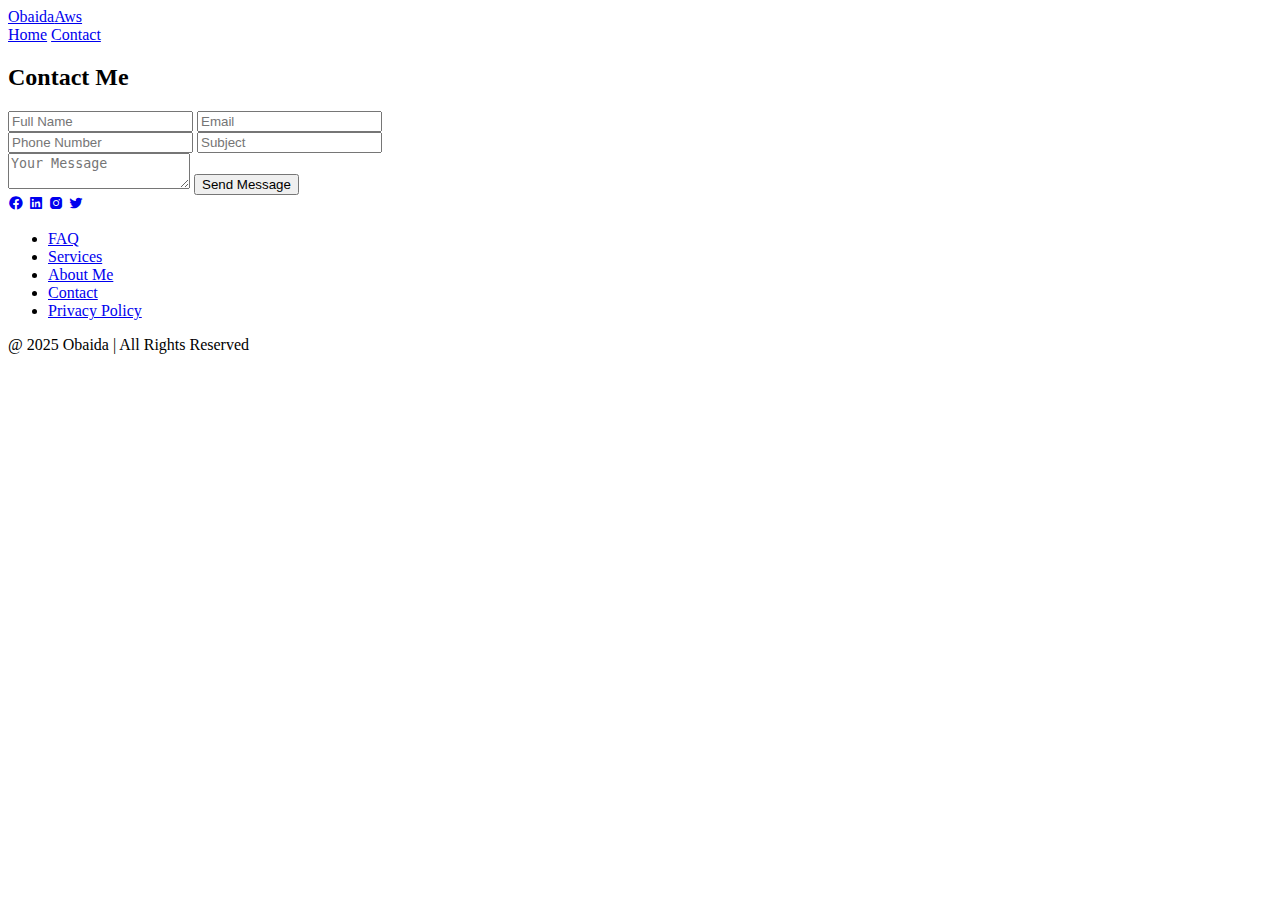
==== pages/contact.html @ 1243f91c "Complete home page & Create Contact page" ====
<!DOCTYPE html>
<html lang="en">
<head>
    <meta charset="UTF-8">
    <meta name="viewport" content="width=device-width, initial-scale=1.0">
    <title>Obaida's Portfolio</title>
    <link rel="stylesheet" href="../css/general.css">
    <link rel="stylesheet" href="../css/contact.css">
 
    <link href='https://unpkg.com/boxicons@2.1.4/css/boxicons.min.css' rel='stylesheet'>

</head>
<body>
   <header class="header">
    <a href="#" class="logo"><span>Obaida</span>Aws</a>
    <nav class="navbar">
        <a href="../index.html">Home</a>
        <a href="#" class="active">Contact</a>
       

    </nav>
    
   </header>

   <section class="contact-form">
    <h2 class="contact-me">Contact <span>Me</span></h2>
    <form action="#">
        <div class="input-box">
            <input type="text" placeholder="Full Name">
            <input type="email" placeholder="Email">
        </div>

        <div class="input-box">
            <input type="number" placeholder="Phone Number">
            <input type="text" placeholder="Subject">
        </div>

        <textarea name="" id="" placeholder="Your Message"></textarea>
        <input type="submit" value="Send Message" class="btn-1">
    </form>
   </section>


   
   <footer class="footer">
    <div class="social">
        <a href="#"><i class='bx bxl-facebook-circle'></i></a>
        <a href="#"><i class='bx bxl-linkedin-square' ></i></a>
        <a href="#"><i class='bx bxl-instagram-alt' ></i></a>
        <a href="#"><i class='bx bxl-twitter' ></i></a>
    </div>
    <ul class="list">
        <li><a href="#">FAQ</a></li>
        <li><a href="#">Services</a></li>
        <li><a href="#">About Me</a></li>
        <li><a href="#">Contact</a></li>
        <li><a href="#">Privacy Policy</a></li>
    </ul>
    <p class="copyright">@ 2025 Obaida | All Rights Reserved</p>
   </footer>
</body>
</html>
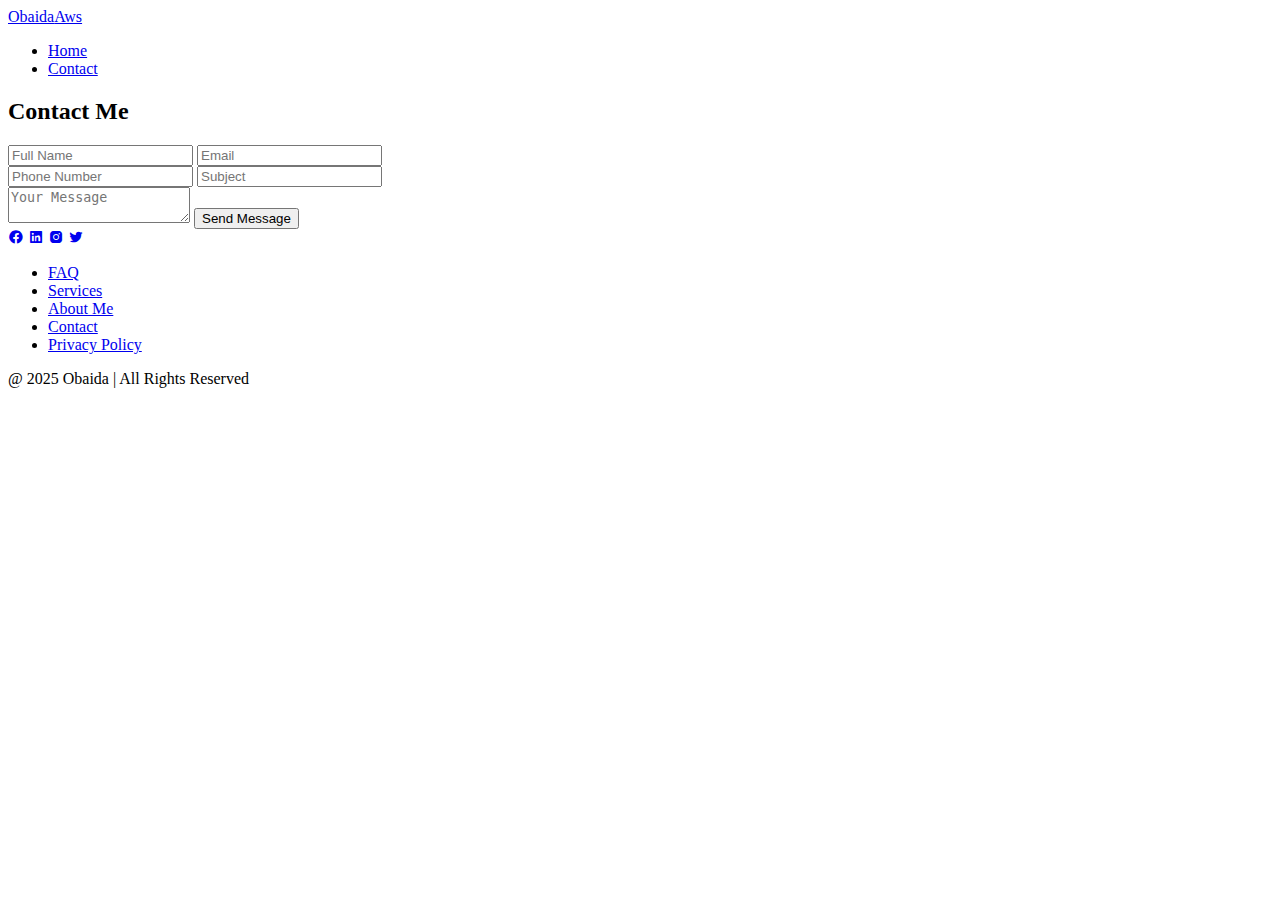
==== commit a8554cfa: "Last modification of the first phase" ====
--- a/pages/contact.html
+++ b/pages/contact.html
@@ -11,16 +11,16 @@
 
 </head>
 <body>
-   <header class="header">
-    <a href="#" class="logo"><span>Obaida</span>Aws</a>
-    <nav class="navbar">
-        <a href="../index.html">Home</a>
-        <a href="#" class="active">Contact</a>
-       
-
-    </nav>
+    <header class="header">
+        <a href="#" class="logo"><span>Obaida</span>Aws</a>
+        <nav class="navbar">
+            <ul>
+                <li><a href="../index.html">Home</a></li>
+                <li><a href="#" class="active">Contact</a></li>
+            </ul>
+        </nav>
+    </header>
     
-   </header>
 
    <section class="contact-form">
     <h2 class="contact-me">Contact <span>Me</span></h2>
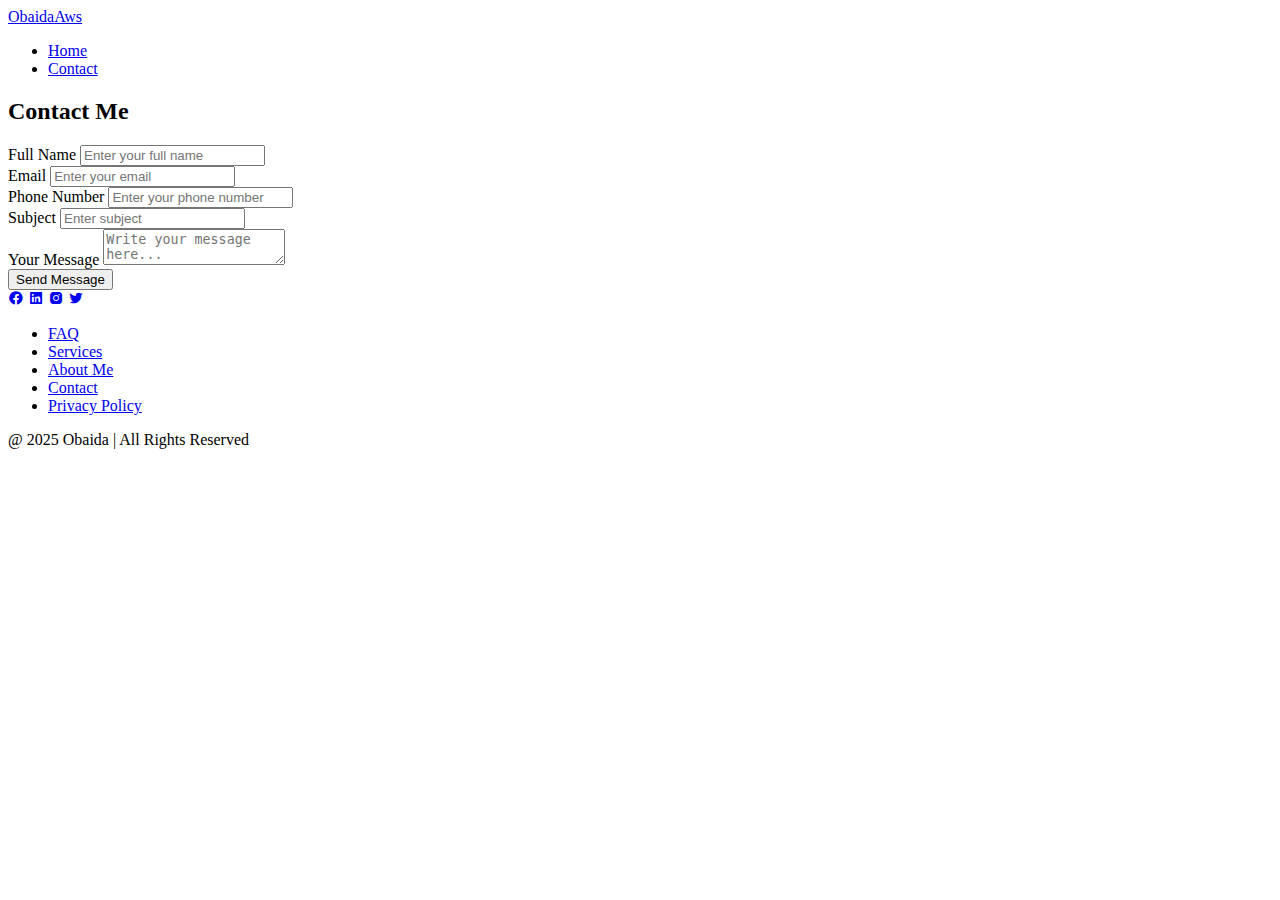
==== commit 21318c8a: "Solve the first problem in contact page" ====
--- a/pages/contact.html
+++ b/pages/contact.html
@@ -6,9 +6,7 @@
     <title>Obaida's Portfolio</title>
     <link rel="stylesheet" href="../css/general.css">
     <link rel="stylesheet" href="../css/contact.css">
- 
     <link href='https://unpkg.com/boxicons@2.1.4/css/boxicons.min.css' rel='stylesheet'>
-
 </head>
 <body>
     <header class="header">
@@ -21,42 +19,53 @@
         </nav>
     </header>
     
+    <section class="contact-form">
+        <h2 class="contact-me">Contact <span>Me</span></h2>
+        <form action="#">
+            <div class="input-box">
+                <label for="name">Full Name</label>
+                <input type="text" id="name" placeholder="Enter your full name" required>
+            </div>
 
-   <section class="contact-form">
-    <h2 class="contact-me">Contact <span>Me</span></h2>
-    <form action="#">
-        <div class="input-box">
-            <input type="text" placeholder="Full Name">
-            <input type="email" placeholder="Email">
+            <div class="input-box">
+                <label for="email">Email</label>
+                <input type="email" id="email" placeholder="Enter your email" required>
+            </div>
+
+            <div class="input-box">
+                <label for="phone">Phone Number</label>
+                <input type="tel" id="phone" placeholder="Enter your phone number">
+            </div>
+
+            <div class="input-box">
+                <label for="subject">Subject</label>
+                <input type="text" id="subject" placeholder="Enter subject">
+            </div>
+
+            <div class="input-box">
+                <label for="message">Your Message</label>
+                <textarea id="message" placeholder="Write your message here..." required></textarea>
+            </div>
+
+            <input type="submit" value="Send Message" class="btn-1">
+        </form>
+    </section>
+
+    <footer class="footer">
+        <div class="social">
+            <a href="#"><i class='bx bxl-facebook-circle'></i></a>
+            <a href="#"><i class='bx bxl-linkedin-square'></i></a>
+            <a href="#"><i class='bx bxl-instagram-alt'></i></a>
+            <a href="#"><i class='bx bxl-twitter'></i></a>
         </div>
-
-        <div class="input-box">
-            <input type="number" placeholder="Phone Number">
-            <input type="text" placeholder="Subject">
-        </div>
-
-        <textarea name="" id="" placeholder="Your Message"></textarea>
-        <input type="submit" value="Send Message" class="btn-1">
-    </form>
-   </section>
-
-
-   
-   <footer class="footer">
-    <div class="social">
-        <a href="#"><i class='bx bxl-facebook-circle'></i></a>
-        <a href="#"><i class='bx bxl-linkedin-square' ></i></a>
-        <a href="#"><i class='bx bxl-instagram-alt' ></i></a>
-        <a href="#"><i class='bx bxl-twitter' ></i></a>
-    </div>
-    <ul class="list">
-        <li><a href="#">FAQ</a></li>
-        <li><a href="#">Services</a></li>
-        <li><a href="#">About Me</a></li>
-        <li><a href="#">Contact</a></li>
-        <li><a href="#">Privacy Policy</a></li>
-    </ul>
-    <p class="copyright">@ 2025 Obaida | All Rights Reserved</p>
-   </footer>
+        <ul class="list">
+            <li><a href="#">FAQ</a></li>
+            <li><a href="#">Services</a></li>
+            <li><a href="#">About Me</a></li>
+            <li><a href="#">Contact</a></li>
+            <li><a href="#">Privacy Policy</a></li>
+        </ul>
+        <p class="copyright">@ 2025 Obaida | All Rights Reserved</p>
+    </footer>
 </body>
 </html>
